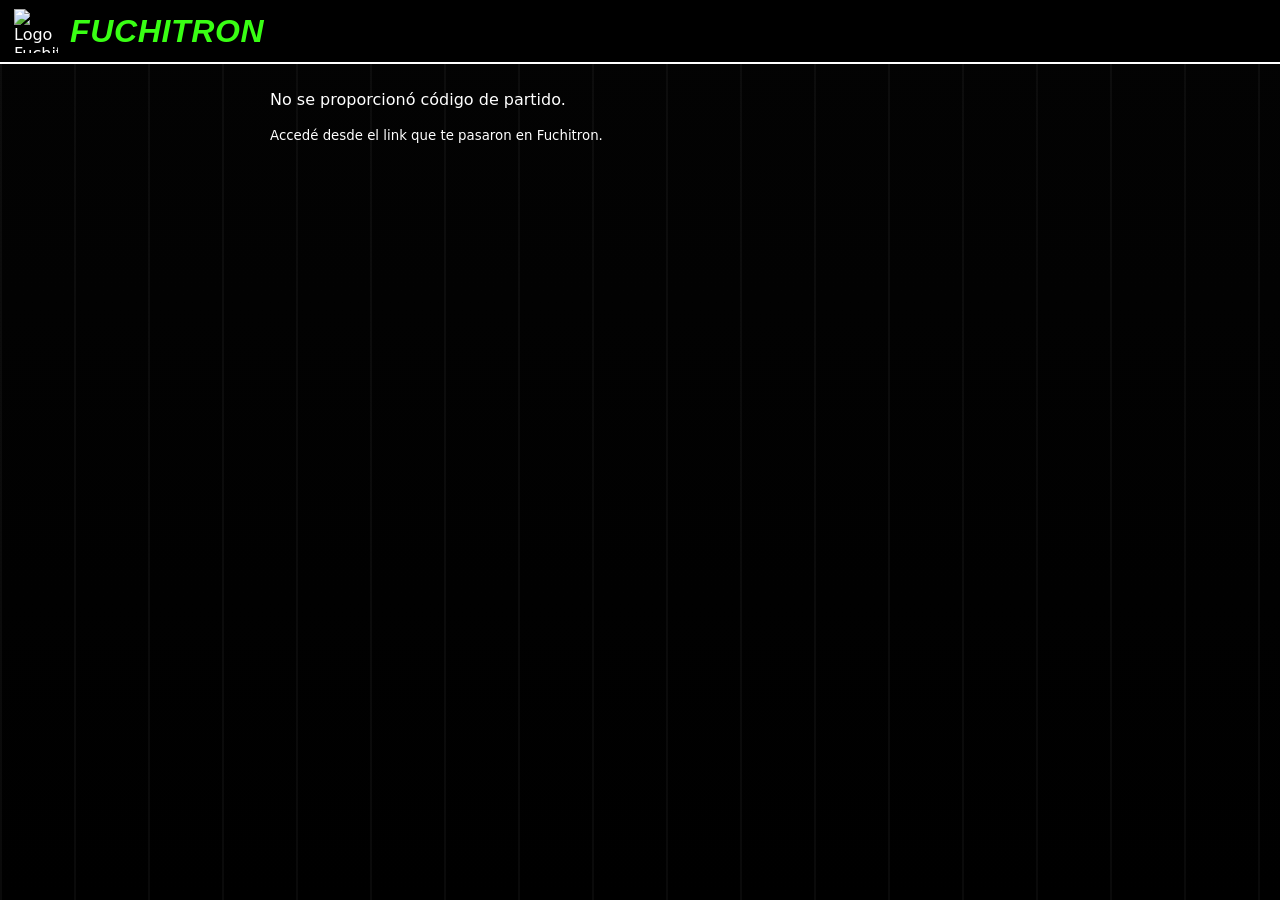
==== src/live.html @ 0521dbff "fix: spectate path-based code (rewrite + JS fallback) The Vercel rewrite used literal '***' in the d" ====
<!doctype html>
<html lang="es">
  <head>
    <meta charset="UTF-8" />
    <meta name="viewport" content="width=device-width, initial-scale=1, viewport-fit=cover" />
    <title>Fuchitron — Spectating</title>
    <link rel="icon" type="image/svg+xml" href="/icons/logo.svg" />
    <link rel="stylesheet" href="styles.css" />
  </head>
  <body>
    <header class="topbar">
      <div class="topbar-inner">
        <div class="brand">
          <img src="/icons/logo.svg" alt="Logo Fuchitron" class="brand-logo" />
          <h1>FUCHITRON</h1>
        </div>
        <div class="live-dot" id="liveDot"><span class="dot"></span></div>
      </div>
    </header>

    <main class="app spectate-view" id="spectateView">
      <div class="spectate-no-code" id="noCode">
        <p id="noCodeText">No se proporcionó código de partido.</p>
        <small id="noCodeHint">Accedé desde el link que te pasaron en Fuchitron.</small>
      </div>

      <section class="live-block cardless" id="liveBlock" hidden>
        <div class="live-row">
          <div class="live-pill"><span class="dot"></span><span id="livePillText">EN VIVO</span></div>
          <div class="period" id="periodLabel">1T</div>
        </div>
        <div class="clock" id="clock">00:00</div>
        <div class="overtime" id="overtime"></div>
      </section>

      <section class="scoreboard" id="scoreboard" hidden>
        <div class="team-slot">
          <small class="team-tag" id="tagA">LOCAL</small>
          <article class="team-panel team-a">
            <strong id="labelA"></strong>
            <div class="score-number score-a" id="scoreA" aria-live="polite" aria-atomic="true">0</div>
          </article>
        </div>
        <div class="vs-chip">VS</div>
        <div class="team-slot">
          <small class="team-tag" id="tagB">VISITANTE</small>
          <article class="team-panel team-b">
            <strong id="labelB"></strong>
            <div class="score-number score-b" id="scoreB" aria-live="polite" aria-atomic="true">0</div>
          </article>
        </div>
      </section>

      <section class="goal-timeline" id="timelineSection" hidden>
        <h3 id="timelineTitle">Timeline</h3>
        <ul id="goalsList" class="goals-list"></ul>
      </section>
    </main>

    <script>
    const SUPABASE_URL = 'https://jorehxhrnpggvsgdnrpk.supabase.co';
    const SUPABASE_ANON_KEY = 'sb_publishable_grJRaqShOSYw5H2fBdEyAA_84EUY-tB';

    // Minimal i18n for the spectator view — only strings rendered here.
    const SPECTATE_I18N = {
      es: { local: 'LOCAL', visitante: 'VISITANTE', enVivo: 'EN VIVO', porComenzar: 'POR COMENZAR', finalizado: 'FINAL', timeline: 'Timeline', sinEventos: 'Sin eventos todavía.', gol: 'Gol', finalPartido: 'Final del partido', noCode: 'No se proporcionó código de partido.', noCodeHint: 'Accedé desde el link que te pasaron en Fuchitron.' },
      en: { local: 'HOME', visitante: 'AWAY', enVivo: 'LIVE', porComenzar: 'NOT STARTED', finalizado: 'FULL TIME', timeline: 'Timeline', sinEventos: 'No events yet.', gol: 'Goal', finalPartido: 'Full time', noCode: 'No match code was provided.', noCodeHint: 'Open the link someone shared with you from Fuchitron.' },
      de: { local: 'HEIM', visitante: 'GAST', enVivo: 'LIVE', porComenzar: 'NOCH NICHT BEGONNEN', finalizado: 'ENDE', timeline: 'Spielverlauf', sinEventos: 'Noch keine Ereignisse.', gol: 'Tor', finalPartido: 'Spielende', noCode: 'Kein Spielcode angegeben.', noCodeHint: 'Öffne den Link, den du von Fuchitron bekommen hast.' },
      pt: { local: 'MANDANTE', visitante: 'VISITANTE', enVivo: 'AO VIVO', porComenzar: 'AINDA NÃO COMEÇOU', finalizado: 'FIM', timeline: 'Linha do tempo', sinEventos: 'Sem eventos.', gol: 'Golo', finalPartido: 'Fim de jogo', noCode: 'Nenhum código de jogo fornecido.', noCodeHint: 'Abre o link que te passaram do Fuchitron.' },
      fr: { local: 'DOMICILE', visitante: 'EXTÉRIEUR', enVivo: 'EN DIRECT', porComenzar: 'PAS ENCORE COMMENCÉ', finalizado: 'FIN', timeline: 'Chronologie', sinEventos: 'Aucun événement.', gol: 'But', finalPartido: 'Fin du match', noCode: 'Aucun code de match fourni.', noCodeHint: 'Ouvre le lien qu\'on t\'a partagé depuis Fuchitron.' },
      it: { local: 'CASA', visitante: 'TRASFERTA', enVivo: 'IN DIRETTA', porComenzar: 'NON INIZIATA', finalizado: 'FINE', timeline: 'Cronologia', sinEventos: 'Nessun evento.', gol: 'Goal', finalPartido: 'Fine partita', noCode: 'Nessun codice partita fornito.', noCodeHint: 'Apri il link che ti hanno condiviso da Fuchitron.' },
      zh: { local: '主队', visitante: '客队', enVivo: '直播中', porComenzar: '未开始', finalizado: '终场', timeline: '时间线', sinEventos: '暂无事件', gol: '进球', finalPartido: '比赛结束', noCode: '未提供比赛代码。', noCodeHint: '请打开从 Fuchitron 分享的链接。' },
    };
    const urlLang = new URLSearchParams(location.search).get('lang');
    const SPECTATE_LANG = (urlLang && SPECTATE_I18N[urlLang]) ? urlLang : 'es';
    function t(key) {
      return (SPECTATE_I18N[SPECTATE_LANG] && SPECTATE_I18N[SPECTATE_LANG][key]) || SPECTATE_I18N.es[key] || key;
    }

    function getMatchCode() {
      // 1. Try query string first (legacy /live.html?code=XXXXX)
      const params = new URLSearchParams(window.location.search);
      const fromQuery = params.get('code');
      if (fromQuery) return fromQuery;
      // 2. Fallback: read from path (e.g. /live/BLSH8S) — vercel.json rewrites /live/:code to /live.html
      const path = window.location.pathname;
      const match = path.match(/\/live\/([A-Z0-9]+)/i);
      return match ? match[1] : null;
    }

    function clockTxt(seconds) {
      const m = Math.floor(seconds / 60);
      const s = seconds % 60;
      return `${String(m).padStart(2, '0')}:${String(s).padStart(2, '0')}`;
    }

    async function fetchMatch(code) {
      const url = `${SUPABASE_URL}/rest/v1/matches?match_code=eq.${encodeURIComponent(code)}`;
      const r = await fetch(url, {
        headers: { apikey: SUPABASE_ANON_KEY, Authorization: `Bearer ${SUPABASE_ANON_KEY}` }
      });
      return r.json();
    }

    function renderGoals(m, periodMinutes) {
      const list = document.getElementById('goalsList');
      list.innerHTML = '';
      const goals = Array.isArray(m.goals) ? m.goals : [];
      const base = m.current_half === 1 ? 0 : periodMinutes;
      const items = goals
        .map(g => ({
          minuteAbs: base + (g.minute || 0),
          side: g.side,
          team: g.side === 'A' ? (m.team_a || t('local')) : (m.team_b || t('visitante')),
        }))
        .sort((a, b) => a.minuteAbs - b.minuteAbs);
      if (!items.length) {
        const li = document.createElement('li');
        li.className = 'spectate-empty';
        li.textContent = t('sinEventos');
        list.appendChild(li);
        return;
      }
      items.forEach(it => {
        const li = document.createElement('li');
        const minute = document.createElement('span');
        minute.className = 'event-minute';
        minute.textContent = `${it.minuteAbs}'`;
        const text = document.createElement('span');
        text.className = 'goal-meta';
        text.textContent = `⚽ ${(it.team || '').toUpperCase()}`;
        li.appendChild(minute);
        li.appendChild(text);
        list.appendChild(li);
      });
    }

    function renderMatch(m) {
      document.getElementById('noCode').hidden = true;
      document.getElementById('liveBlock').hidden = false;
      document.getElementById('scoreboard').hidden = false;
      document.getElementById('timelineSection').hidden = false;

      const ta = m.team_a || t('local');
      const tb = m.team_b || t('visitante');
      document.getElementById('labelA').textContent = ta;
      document.getElementById('labelB').textContent = tb;
      document.getElementById('tagA').textContent = t('local');
      document.getElementById('tagB').textContent = t('visitante');
      document.getElementById('scoreA').textContent = m.score_a || 0;
      document.getElementById('scoreB').textContent = m.score_b || 0;
      document.getElementById('livePillText').textContent = m.running && !m.finished ? t('enVivo') : (m.finished ? t('finalizado') : t('porComenzar'));
      document.getElementById('timelineTitle').textContent = t('timeline');

      const matchStarted = !!m.match_start_ts || m.half_seconds > 0 || m.running || m.finished;
      const half = m.current_half || 1;
      const periodLabel = document.getElementById('periodLabel');
      periodLabel.textContent = !matchStarted
        ? t('porComenzar')
        : (m.finished ? t('finalizado') : (half === 1 ? '1T' : '2T'));

      // Compute live elapsed time from match_start_ts when running, so the
      // spectator doesn't see a stale half_seconds value between polls.
      let halfSeconds = m.half_seconds || 0;
      if (m.running && m.match_start_ts && !m.finished) {
        const startMs = Number(m.match_start_ts);
        if (Number.isFinite(startMs) && startMs > 0) {
          halfSeconds = Math.floor((Date.now() - startMs) / 1000);
        }
      }

      const clockEl = document.getElementById('clock');
      const overtimeEl = document.getElementById('overtime');
      if (!matchStarted) {
        clockEl.hidden = true;
        overtimeEl.hidden = true;
      } else {
        clockEl.hidden = false;
        overtimeEl.hidden = false;
        clockEl.textContent = clockTxt(halfSeconds);
        const periodMinutes = m.period_minutes || 45;
        const over = halfSeconds - periodMinutes * 60;
        overtimeEl.textContent = over > 0 ? `+${Math.floor((over - 1) / 60) + 1}` : '';
      }

      const dot = document.getElementById('liveDot');
      dot.style.display = (m.running && !m.finished) ? 'flex' : 'none';

      renderGoals(m, m.period_minutes || 45);
    }

    function localizeNoCode() {
      document.getElementById('noCodeText').textContent = t('noCode');
      document.getElementById('noCodeHint').textContent = t('noCodeHint');
    }

    let pollInterval = null;

    async function poll() {
      const code = getMatchCode();
      if (!code) return;
      try {
        const matches = await fetchMatch(code);
        if (matches && matches.length > 0) {
          renderMatch(matches[0]);
        }
      } catch(e) {
        console.error('[spectate] poll error:', e);
      }
    }

    function startPolling() {
      poll();
      pollInterval = setInterval(poll, 3000);
    }

    document.addEventListener('DOMContentLoaded', () => {
      localizeNoCode();
      const code = getMatchCode();
      if (!code) {
        document.getElementById('noCode').hidden = false;
        return;
      }
      startPolling();
    });
    </script>
  </body>
</html>
---- src/styles.css ----
:root {
  --bg: #000000;
  --panel: #000000;
  --line: #ffffff;
  --text: #ffffff;
  --muted: #d7d7d7;
  --accent: #39ff14;
  --danger: #ff0000;
  --a1: #00a651;
  --b1: #1340b0;
  --goal-flash: transparent;
}

* { box-sizing: border-box; }
[hidden] { display: none !important; }
body {
  margin: 0;
  font-family: 'Lexend', system-ui, sans-serif;
  color: var(--text);
  background:
    radial-gradient(circle at 50% 18%, var(--goal-flash) 0%, transparent 35%),
    repeating-linear-gradient(90deg, rgba(255, 255, 255, 0.04) 0 2px, transparent 2px 74px),
    linear-gradient(180deg, #030303 0%, #000 100%);
  min-height: 100vh;
}

.topbar {
  position: sticky;
  top: 0;
  z-index: 20;
  height: 64px;
  border-bottom: 2px solid var(--line);
  padding: 0 14px;
  padding-top: env(safe-area-inset-top);
  background: #000;
  display: flex;
  flex-direction: row;
  align-items: center;
  /* Ensure notch doesn't overlap content */
  box-sizing: border-box;
}
.topbar-inner {
  display: flex;
  flex-direction: row;
  align-items: center;
  width: 100%;
  height: 100%;
}
.topbar-actions {
  margin-left: auto;
  display: flex;
  flex-direction: row;
  gap: 8px;
}
.brand { display: flex; align-items: center; gap: 12px; flex-shrink: 0; }
.brand-logo {
  width: 44px;
  height: 44px;
  object-fit: contain;
  flex-shrink: 0;
}
.brand h1 {
  margin: 0;
  font-family: 'Space Grotesk', sans-serif;
  font-weight: 900;
  letter-spacing: 0.02em;
  color: var(--accent);
  font-size: clamp(24px, 6vw, 32px);
  font-style: italic;
}
.icon-btn {
  min-width: 44px;
  min-height: 44px;
  border-radius: 0;
  border: 2px solid #fff;
  background: #000;
  color: #fff;
  display: grid;
  place-items: center;
}

.app {
  max-width: 760px;
  margin: 0 auto;
  padding: 10px 10px 24px;
}
.cardless { margin: 8px 0 14px; }
.card {
  border: 3px solid #fff;
  background: #000;
  padding: 12px;
  margin-bottom: 12px;
}

.live-block {
  display: grid;
  place-items: center;
  gap: 6px;
}
.live-row {
  display: flex;
  align-items: center;
  gap: 8px;
}
.live-pill {
  display: inline-flex;
  align-items: center;
  gap: 8px;
  background: var(--accent);
  color: #000;
  font-weight: 900;
  letter-spacing: 0.09em;
  text-transform: uppercase;
  padding: 6px 12px;
}
.live-pill.running .dot {
  animation: pulseFade 1.1s ease-in-out infinite;
}
.dot {
  width: 10px;
  height: 10px;
  border-radius: 999px;
  background: #000;
}
.period {
  display: inline-flex;
  align-items: center;
  justify-content: center;
  min-width: 44px;
  min-height: 36px;
  padding: 6px 12px;
  color: #39ff14;
  border: 2px solid #39ff14;
  background: #000;
  font-weight: 900;
  letter-spacing: 0.09em;
  text-transform: uppercase;
  font-size: inherit;
}
.clock {
  font-family: 'Space Grotesk', sans-serif;
  font-weight: 900;
  font-size: clamp(56px, 15vw, 90px);
  line-height: 0.95;
  letter-spacing: -0.02em;
  text-shadow: 2px 2px 0 #000;
}
.overtime {
  min-height: 24px;
  font-family: 'Space Grotesk', sans-serif;
  font-weight: 900;
  font-size: 22px;
  letter-spacing: 0.14em;
  color: var(--accent);
}

.scoreboard {
  position: relative;
  display: grid;
  grid-template-columns: 1fr 1fr;
  gap: 10px;
  margin-bottom: 12px;
}
.team-slot {
  display: grid;
  gap: 6px;
}
.team-tag {
  text-align: center;
  font-size: 12px;
  font-weight: 900;
  letter-spacing: 0.16em;
  color: #fff;
}
.team-panel {
  border: 4px solid #fff;
  min-height: 178px;
  padding: 12px;
  text-align: center;
  display: grid;
  justify-items: center;
  align-content: center;
  gap: 10px;
}
.team-a {
  border-color: var(--a1);
  background: radial-gradient(circle at 22% 22%, color-mix(in srgb, var(--a1) 45%, transparent), transparent 58%), #000;
}
.team-b {
  border-color: var(--b1);
  background: radial-gradient(circle at 78% 22%, color-mix(in srgb, var(--b1) 45%, transparent), transparent 58%), #000;
}
.team-panel strong {
  font-family: 'Anton SC', sans-serif;
  font-size: clamp(24px, 4.6vw, 40px);
  text-transform: uppercase;
  line-height: 1;
  color: #fff;
}
.score-number {
  font-family: 'Space Grotesk', sans-serif;
  font-weight: 900;
  font-size: clamp(72px, 18vw, 128px);
  line-height: 0.86;
  color: #fff;
  text-shadow: 2px 2px 0 #000;
  transition: transform 180ms ease, filter 180ms ease;
}
.score-a {
  filter: drop-shadow(0 0 8px color-mix(in srgb, var(--a1) 70%, transparent));
}
.score-b {
  filter: drop-shadow(0 0 8px color-mix(in srgb, var(--b1) 70%, transparent));
}
.vs-chip {
  position: absolute;
  left: 50%;
  top: 50%;
  transform: translate(-50%, -50%);
  border: 2px solid #fff;
  background: #000;
  font-family: 'Space Grotesk', sans-serif;
  font-weight: 900;
  padding: 4px 10px;
  letter-spacing: 0.12em;
}

.goal-buttons-outside {
  display: grid;
  grid-template-columns: 1fr 1fr;
  gap: 10px;
  margin-bottom: 12px;
}
button {
  border: 3px solid #fff;
  border-radius: 0;
  padding: 10px 12px;
  font-family: 'Lexend', sans-serif;
  font-weight: 900;
  font-size: 14px;
  min-height: 44px;
}
button:active { transform: translateY(1px); }

.goal-btn {
  min-height: 112px;
  display: grid;
  justify-items: center;
  align-content: center;
  gap: 6px;
  text-transform: uppercase;
  letter-spacing: 0.01em;
  font-size: 20px;
}
.goal-btn .material-symbols-outlined { font-size: 44px; }
.goal-btn-a {
  background: linear-gradient(160deg, color-mix(in srgb, var(--a1) 85%, #fff), var(--a1));
  color: #fff;
}
.goal-btn-b {
  background: linear-gradient(160deg, color-mix(in srgb, var(--b1) 85%, #fff), var(--b1));
  color: #fff;
  border-color: #fff;
}

.timer-box { border-color: #8a8a8a; }
.timer-actions {
  display: grid;
  grid-template-columns: repeat(3, minmax(0, 1fr));
  gap: 8px;
}
button.ghost {
  background: #000;
  color: #fff;
  border: 3px solid #fff;
}
button.running {
  background: #ff2222;
  color: #fff;
}

.section-head {
  display: flex;
  align-items: center;
  justify-content: space-between;
  gap: 8px;
  margin-bottom: 8px;
}
h2 {
  margin: 0;
  font-size: 16px;
  letter-spacing: 0.15em;
  font-weight: 900;
  text-transform: uppercase;
  text-decoration: underline;
  text-decoration-color: var(--accent);
  text-decoration-thickness: 3px;
  text-underline-offset: 5px;
}

#goalsList {
  list-style: none;
  margin: 0;
  padding: 0;
  display: grid;
  gap: 8px;
}
#goalsList li {
  border: 0;
  border-bottom: 1px solid rgba(255,255,255,.26);
  background: transparent;
  min-height: 50px;
  padding: 9px 2px;
  display: flex;
  justify-content: space-between;
  align-items: center;
  gap: 8px;
}
#goalsList li:last-child { border-bottom: 0; }
.goal-meta { font-size: 14px; font-weight: 800; }
.timeline-marker {
  border-bottom-style: dashed !important;
  opacity: 0.95;
}
.timeline-marker .goal-meta {
  color: #d9d9d9;
  letter-spacing: 0.01em;
}
.delete-goal {
  min-width: 44px;
  min-height: 44px;
  padding: 0;
  display: grid;
  place-items: center;
  font-size: 0;
  position: relative;
}
.delete-goal::before {
  content: '✕';
  font-size: 22px;
  line-height: 1;
  color: #fff;
}

.share h2 {
  text-align: center;
  margin-bottom: 10px;
}
.share-grid {
  display: grid;
  grid-template-columns: 1fr 1fr;
  gap: 8px;
}
.share-grid button { min-height: 52px; }
.webapp-row {
  margin-top: 10px;
  display: grid;
  gap: 6px;
}
.install-btn {
  min-height: 52px;
  background: var(--accent);
  color: #000;
  border: 3px solid #fff;
}
.install-hint {
  margin: 0;
  font-size: 12px;
  color: #d2d2d2;
}
.install-pwa-row {
  text-align: center;
}

.settings summary {
  cursor: pointer;
  font-weight: 900;
  font-size: 15px;
}
.settings-grid { margin-top: 10px; display: grid; gap: 10px; }
label { font-size: 13px; color: #fff; display: grid; gap: 6px; }
input {
  width: 100%;
  background: #000;
  border: 2px solid #fff;
  color: #fff;
  border-radius: 0;
  padding: 10px;
  font-size: 16px;
}
.palette { display: flex; flex-wrap: wrap; gap: 8px; }
.swatch {
  width: 28px;
  height: 28px;
  border-radius: 999px;
  border: 2px solid #fff;
}
.swatch.active { outline: 2px solid #39ff14; outline-offset: 2px; }

.tiny {
  text-align: center;
  color: #d2d2d2;
  font-size: 12px;
  margin: 10px 0 0;
}

.goal-banner {
  position: fixed;
  top: calc(env(safe-area-inset-top, 0px) + 6px);
  left: 50%;
  transform: translate(-50%, -220%);
  opacity: 0;
  pointer-events: none;
  z-index: 40;
  padding: 8px 16px;
  background: #fff01f;
  color: #000;
  border: 3px solid #000;
  font-family: 'Anton SC', sans-serif;
  font-size: 34px;
  letter-spacing: 0.06em;
  transition: transform 220ms ease, opacity 160ms ease;
}
.goal-banner.show {
  transform: translate(-50%, 0);
  opacity: 1;
}

.update-banner {
  position: fixed;
  left: 10px;
  right: 10px;
  top: calc(env(safe-area-inset-top, 0px) + 72px);
  z-index: 45;
  background: #111;
  border: 2px solid #39ff14;
  color: #fff;
  padding: 10px;
  display: flex;
  justify-content: space-between;
  align-items: center;
  gap: 8px;
  font-size: 13px;
}
.update-btn {
  min-height: 40px;
  padding: 8px 10px;
  border: 2px solid #fff;
  background: #39ff14;
  color: #000;
  font-weight: 900;
}

body.goal-flash-a { --goal-flash: color-mix(in srgb, var(--a1) 30%, transparent); }
body.goal-flash-b { --goal-flash: rgba(255,255,255,.12); }
.goal-burst { animation: goalBurst .4s ease; }
@keyframes goalBurst {
  0% { transform: scale(1); }
  35% { transform: scale(1.08); }
  100% { transform: scale(1); }
}
@keyframes pulseFade {
  0%, 100% { opacity: 1; }
  50% { opacity: 0.25; }
}

/* ── Dialog (share + settings) ───────────────────────────────────── */
dialog.settings-dialog {
  background: #111;
  border: 2px solid #333;
  border-radius: 0;
  padding: 0;
  max-width: 680px;
  width: 90vw;
  max-height: 90vh;
  overflow: hidden;
  color: #fff;
  inset: 0;
  margin: auto;
  position: fixed;
  inset: 0;
}
dialog.settings-dialog::backdrop {
  background: rgba(0, 0, 0, 0.75);
  backdrop-filter: blur(4px);
}
dialog.settings-dialog[open] {
  animation: dialogIn 200ms ease;
}
@keyframes dialogIn {
  from { opacity: 0; transform: scale(0.95); }
  to   { opacity: 1; transform: scale(1); }
}

/* Header: title + close button */
.settings-dialog-header {
  display: flex;
  align-items: center;
  justify-content: space-between;
  padding: 14px 16px;
  background: #000;
  border-bottom: 2px solid #333;
  gap: 12px;
}
.settings-dialog-header h2 {
  margin: 0;
  font-size: 18px;
  letter-spacing: 0.1em;
  font-weight: 900;
  text-transform: uppercase;
  text-decoration: none;
  color: #fff;
}
/* Close button — top-right, not oversized */
.settings-dialog-header .icon-btn {
  min-width: 36px;
  min-height: 36px;
  border-width: 1px;
  flex-shrink: 0;
}

/* Body */
.settings-dialog-body {
  padding: 16px;
  overflow-y: auto;
  overflow-x: hidden;
  max-height: calc(90vh - 60px);
}

/* Footer */
.settings-dialog-footer {
  padding: 12px 16px;
  border-top: 1px solid #222;
  text-align: center;
}
.settings-dialog-footer small {
  color: #888;
  font-size: 12px;
}
.settings-dialog-footer a { color: #39ff14; }
.coming-soon {
  text-align: center;
  font-size: 12px;
  color: #666;
  padding: 6px 16px;
  font-style: italic;
  border-top: 1px solid #1a1a1a;
}

/* ── Share dialog specifics ─────────────────────────────────────── */
.share-section-label {
  font-size: 11px;
  font-weight: 900;
  letter-spacing: 0.14em;
  text-transform: uppercase;
  color: #888;
  margin: 0 0 8px;
}
#lblIncludeDate,
#lblIncludeDateText,
#lblStylizedText {
  display: flex;
  align-items: center;
  gap: 8px;
  cursor: pointer;
}
#lblIncludeDate input,
#lblIncludeDateText input,
#lblStylizedText input {
  width: auto;
  flex-shrink: 0;
}
.share-canvas {
  width: 100%;
  max-width: 100%;
  max-height: 50vh;
  display: block;
  border: 1px solid #333;
  background: #000;
  overflow: hidden;
}
.share-text-preview {
  background: #000;
  border: 1px solid #333;
  padding: 10px;
  font-size: 13px;
  line-height: 1.5;
  word-break: break-word;
  color: #d7d7d7;
  min-height: 60px;
}
.share-dialog-columns {
  display: grid;
  grid-template-columns: 1fr;
  gap: 16px;
}
.share-col {
  display: flex;
  flex-direction: column;
  gap: 8px;
  min-width: 0;
}
.share-col-actions {
  display: grid;
  grid-template-columns: 1fr 1fr 1fr;
  gap: 6px;
}
.share-dialog-btn {
  display: flex;
  align-items: center;
  justify-content: center;
  gap: 6px;
  font-size: 12px;
}
.share-dialog-btn .material-symbols-outlined { font-size: 18px; }

/* ── Settings dialog specifics ─────────────────────────────────── */
.settings-grid {
  display: grid;
  gap: 14px;
}
input {
  width: 100%;
  background: #000;
  border: 2px solid #fff;
  color: #fff;
  border-radius: 0;
  padding: 10px;
  font-size: 16px;
  font-family: 'Lexend', sans-serif;
  text-align: center;
}
.pill-group {
  display: flex;
  flex-wrap: wrap;
  gap: 6px;
}
.pill-btn {
  min-width: 44px;
  min-height: 36px;
  padding: 0 10px;
  background: #000;
  color: #fff;
  border: 2px solid #555;
  font-size: 14px;
  font-weight: 700;
  cursor: pointer;
}
.pill-btn.active,
.pill-btn[aria-pressed="true"] {
  background: #000;
  color: #39ff14;
  border-color: #39ff14;
}

@media (max-width: 640px) {
  .timer-actions { grid-template-columns: 1fr; }
  dialog.settings-dialog {
    max-width: 100%;
    width: 100vw;
    height: 100dvh;
    max-height: 100dvh;
    border: none;
    border-radius: 0;
  }
  .settings-dialog-body {
    max-height: calc(100dvh - 60px);
  }
  .share-dialog-columns {
    grid-template-columns: 1fr;
    gap: 20px;
  }
  .share-dialog .share-canvas {
    width: 100%;
    max-height: 50vh;
    object-fit: contain;
  }
}

@media (max-width: 420px) {
  .app { padding-left: 8px; padding-right: 8px; }
  .scoreboard { gap: 6px; }
  .team-panel { min-height: 160px; padding: 8px; }
  .goal-btn { min-height: 96px; font-size: 17px; }
}

@media (max-width: 360px) {
  /* Keep 2-column scoreboard even on very small phones — readability beats layout purity */
  .scoreboard { gap: 4px; }
  .team-panel { min-height: 130px; padding: 6px; gap: 6px; }
  .score-number { font-size: clamp(56px, 22vw, 96px); }
  .vs-chip { padding: 2px 6px; font-size: 11px; letter-spacing: 0.08em; }
  .goal-btn { min-height: 88px; font-size: 15px; }
  .goal-btn .material-symbols-outlined { font-size: 32px; }
  .goal-buttons-outside { gap: 6px; }
}

/* Old share-dialog overrides — kept for backward compat, now redundant */

/* Snackbar */
.snackbar {
  position: fixed;
  left: 12px;
  right: 12px;
  bottom: calc(env(safe-area-inset-bottom, 0px) + 12px);
  z-index: 50;
  background: #111;
  border: 2px solid #39ff14;
  color: #fff;
  padding: 12px 14px;
  display: flex;
  align-items: center;
  justify-content: space-between;
  gap: 10px;
  font-size: 14px;
  font-weight: 700;
  animation: snackbarIn 200ms ease;
}
.snackbar-action {
  background: #39ff14;
  color: #000;
  border: 2px solid #fff;
  padding: 6px 12px;
  font-weight: 900;
  font-size: 13px;
  text-transform: uppercase;
  letter-spacing: 0.06em;
  min-height: 36px;
}
@keyframes snackbarIn {
  from { transform: translateY(120%); opacity: 0; }
  to { transform: translateY(0); opacity: 1; }
}

/* Toggle switch */
.toggle-row {
  display: flex;
  align-items: center;
  justify-content: center;
}
.switch {
  position: relative;
  display: inline-block;
  width: 48px;
  height: 26px;
}
.switch input { opacity: 0; width: 0; height: 0; }
.slider {
  position: absolute;
  cursor: pointer;
  inset: 0;
  background: #333;
  border-radius: 26px;
  transition: 0.3s;
}
.slider::before {
  content: '';
  position: absolute;
  height: 20px;
  width: 20px;
  left: 3px;
  bottom: 3px;
  background: #fff;
  border-radius: 50%;
  transition: 0.3s;
}
input:checked + .slider { background: #39FF14; }
input:checked + .slider::before { transform: translateX(22px); }
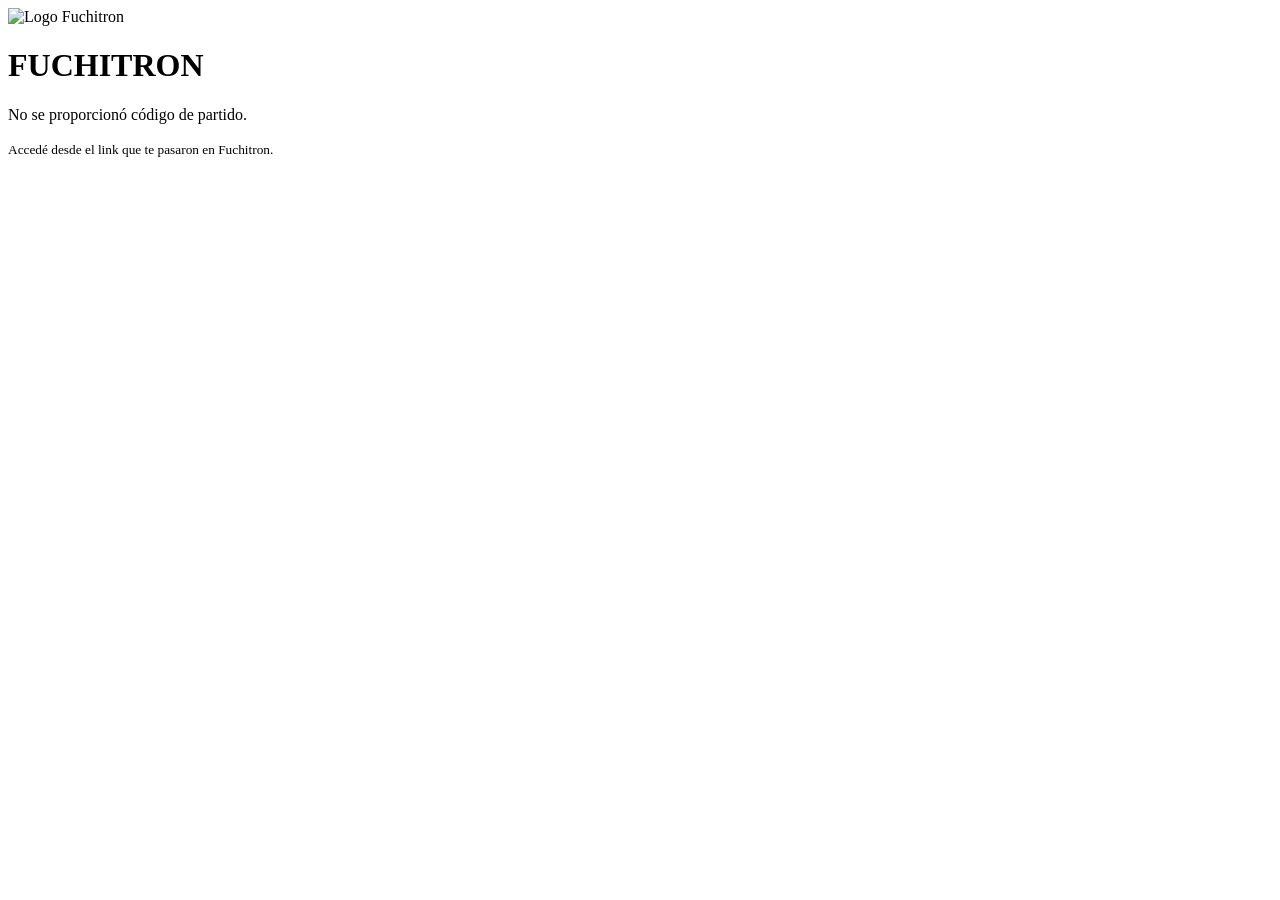
==== commit e3796cd2: "fix(spectate): use absolute path for stylesheet The <link rel='stylesheet' href='styles.css'> was re" ====
--- a/src/live.html
+++ b/src/live.html
@@ -5,7 +5,7 @@
     <meta name="viewport" content="width=device-width, initial-scale=1, viewport-fit=cover" />
     <title>Fuchitron — Spectating</title>
     <link rel="icon" type="image/svg+xml" href="/icons/logo.svg" />
-    <link rel="stylesheet" href="styles.css" />
+    <link rel="stylesheet" href="/styles.css" />
   </head>
   <body>
     <header class="topbar">
@@ -63,13 +63,13 @@
 
     // Minimal i18n for the spectator view — only strings rendered here.
     const SPECTATE_I18N = {
-      es: { local: 'LOCAL', visitante: 'VISITANTE', enVivo: 'EN VIVO', porComenzar: 'POR COMENZAR', finalizado: 'FINAL', timeline: 'Timeline', sinEventos: 'Sin eventos todavía.', gol: 'Gol', finalPartido: 'Final del partido', noCode: 'No se proporcionó código de partido.', noCodeHint: 'Accedé desde el link que te pasaron en Fuchitron.' },
-      en: { local: 'HOME', visitante: 'AWAY', enVivo: 'LIVE', porComenzar: 'NOT STARTED', finalizado: 'FULL TIME', timeline: 'Timeline', sinEventos: 'No events yet.', gol: 'Goal', finalPartido: 'Full time', noCode: 'No match code was provided.', noCodeHint: 'Open the link someone shared with you from Fuchitron.' },
-      de: { local: 'HEIM', visitante: 'GAST', enVivo: 'LIVE', porComenzar: 'NOCH NICHT BEGONNEN', finalizado: 'ENDE', timeline: 'Spielverlauf', sinEventos: 'Noch keine Ereignisse.', gol: 'Tor', finalPartido: 'Spielende', noCode: 'Kein Spielcode angegeben.', noCodeHint: 'Öffne den Link, den du von Fuchitron bekommen hast.' },
-      pt: { local: 'MANDANTE', visitante: 'VISITANTE', enVivo: 'AO VIVO', porComenzar: 'AINDA NÃO COMEÇOU', finalizado: 'FIM', timeline: 'Linha do tempo', sinEventos: 'Sem eventos.', gol: 'Golo', finalPartido: 'Fim de jogo', noCode: 'Nenhum código de jogo fornecido.', noCodeHint: 'Abre o link que te passaram do Fuchitron.' },
-      fr: { local: 'DOMICILE', visitante: 'EXTÉRIEUR', enVivo: 'EN DIRECT', porComenzar: 'PAS ENCORE COMMENCÉ', finalizado: 'FIN', timeline: 'Chronologie', sinEventos: 'Aucun événement.', gol: 'But', finalPartido: 'Fin du match', noCode: 'Aucun code de match fourni.', noCodeHint: 'Ouvre le lien qu\'on t\'a partagé depuis Fuchitron.' },
-      it: { local: 'CASA', visitante: 'TRASFERTA', enVivo: 'IN DIRETTA', porComenzar: 'NON INIZIATA', finalizado: 'FINE', timeline: 'Cronologia', sinEventos: 'Nessun evento.', gol: 'Goal', finalPartido: 'Fine partita', noCode: 'Nessun codice partita fornito.', noCodeHint: 'Apri il link che ti hanno condiviso da Fuchitron.' },
-      zh: { local: '主队', visitante: '客队', enVivo: '直播中', porComenzar: '未开始', finalizado: '终场', timeline: '时间线', sinEventos: '暂无事件', gol: '进球', finalPartido: '比赛结束', noCode: '未提供比赛代码。', noCodeHint: '请打开从 Fuchitron 分享的链接。' },
+      es: { local: 'LOCAL', visitante: 'VISITANTE', enVivo: 'EN VIVO', porComenzar: 'POR COMENZAR', finalizado: 'FINAL', timeline: 'Timeline', sinEventos: 'Sin eventos todavía.', gol: 'Gol', finalPartido: 'Final del partido', noCode: 'No se proporcionó código de partido.', noCodeHint: 'Accedé desde el link que te pasaron en Fuchitron.', noMatch: 'Partido no encontrado.', noMatchHint: 'El code no existe o el partido ya terminó. Pedile a tu referi que genere un link nuevo.' },
+      en: { local: 'HOME', visitante: 'AWAY', enVivo: 'LIVE', porComenzar: 'NOT STARTED', finalizado: 'FULL TIME', timeline: 'Timeline', sinEventos: 'No events yet.', gol: 'Goal', finalPartido: 'Full time', noCode: 'No match code was provided.', noCodeHint: 'Open the link someone shared with you from Fuchitron.', noMatch: 'Match not found.', noMatchHint: "The code doesn't exist or the match already ended. Ask the host to share a new link." },
+      de: { local: 'HEIM', visitante: 'GAST', enVivo: 'LIVE', porComenzar: 'NOCH NICHT BEGONNEN', finalizado: 'ENDE', timeline: 'Spielverlauf', sinEventos: 'Noch keine Ereignisse.', gol: 'Tor', finalPartido: 'Spielende', noCode: 'Kein Spielcode angegeben.', noCodeHint: 'Öffne den Link, den du von Fuchitron bekommen hast.', noMatch: 'Spiel nicht gefunden.', noMatchHint: 'Der Code existiert nicht oder das Spiel ist beendet. Bitte den Veranstalter um einen neuen Link.' },
+      pt: { local: 'MANDANTE', visitante: 'VISITANTE', enVivo: 'AO VIVO', porComenzar: 'AINDA NÃO COMEÇOU', finalizado: 'FIM', timeline: 'Linha do tempo', sinEventos: 'Sem eventos.', gol: 'Golo', finalPartido: 'Fim de jogo', noCode: 'Nenhum código de jogo fornecido.', noCodeHint: 'Abre o link que te passaram do Fuchitron.', noMatch: 'Jogo não encontrado.', noMatchHint: 'O código não existe ou o jogo já acabou. Pede ao organizador um link novo.' },
+      fr: { local: 'DOMICILE', visitante: 'EXTÉRIEUR', enVivo: 'EN DIRECT', porComenzar: 'PAS ENCORE COMMENCÉ', finalizado: 'FIN', timeline: 'Chronologie', sinEventos: 'Aucun événement.', gol: 'But', finalPartido: 'Fin du match', noCode: 'Aucun code de match fourni.', noCodeHint: 'Ouvre le lien qu\'on t\'a partagé depuis Fuchitron.', noMatch: 'Match introuvable.', noMatchHint: "Le code n'existe pas ou le match est déjà terminé. Demande un nouveau lien à l'organisateur." },
+      it: { local: 'CASA', visitante: 'TRASFERTA', enVivo: 'IN DIRETTA', porComenzar: 'NON INIZIATA', finalizado: 'FINE', timeline: 'Cronologia', sinEventos: 'Nessun evento.', gol: 'Goal', finalPartido: 'Fine partita', noCode: 'Nessun codice partita fornito.', noCodeHint: 'Apri il link che ti hanno condiviso da Fuchitron.', noMatch: 'Partita non trovata.', noMatchHint: "Il codice non esiste o la partita è già finita. Chiedi un nuovo link all'organizzatore." },
+      zh: { local: '主队', visitante: '客队', enVivo: '直播中', porComenzar: '未开始', finalizado: '终场', timeline: '时间线', sinEventos: '暂无事件', gol: '进球', finalPartido: '比赛结束', noCode: '未提供比赛代码。', noCodeHint: '请打开从 Fuchitron 分享的链接。', noMatch: '未找到比赛。', noMatchHint: '代码不存在或比赛已结束。请向主办方索取新链接。' },
     };
     const urlLang = new URLSearchParams(location.search).get('lang');
     const SPECTATE_LANG = (urlLang && SPECTATE_I18N[urlLang]) ? urlLang : 'es';
@@ -194,7 +194,21 @@
       document.getElementById('noCodeHint').textContent = t('noCodeHint');
     }
 
+    function showNoCode() {
+      document.getElementById('noCodeText').textContent = t('noCode');
+      document.getElementById('noCodeHint').textContent = t('noCodeHint');
+      document.getElementById('noCode').hidden = false;
+    }
+
+    function showNoMatch() {
+      document.getElementById('noCodeText').textContent = t('noMatch');
+      document.getElementById('noCodeHint').textContent = t('noMatchHint');
+      document.getElementById('noCode').hidden = false;
+    }
+
     let pollInterval = null;
+    let pollAttempts = 0;
+    let lastSeenMatch = null;
 
     async function poll() {
       const code = getMatchCode();
@@ -202,7 +216,17 @@
       try {
         const matches = await fetchMatch(code);
         if (matches && matches.length > 0) {
+          lastSeenMatch = matches[0];
+          pollAttempts = 0;
           renderMatch(matches[0]);
+          // Hide the noMatch overlay once we have data
+          document.getElementById('noCode').hidden = true;
+        } else {
+          pollAttempts++;
+          // After a few failed polls, show a more helpful "match not found" message
+          if (pollAttempts >= 2) {
+            showNoMatch();
+          }
         }
       } catch(e) {
         console.error('[spectate] poll error:', e);
@@ -218,7 +242,7 @@
       localizeNoCode();
       const code = getMatchCode();
       if (!code) {
-        document.getElementById('noCode').hidden = false;
+        showNoCode();
         return;
       }
       startPolling();
